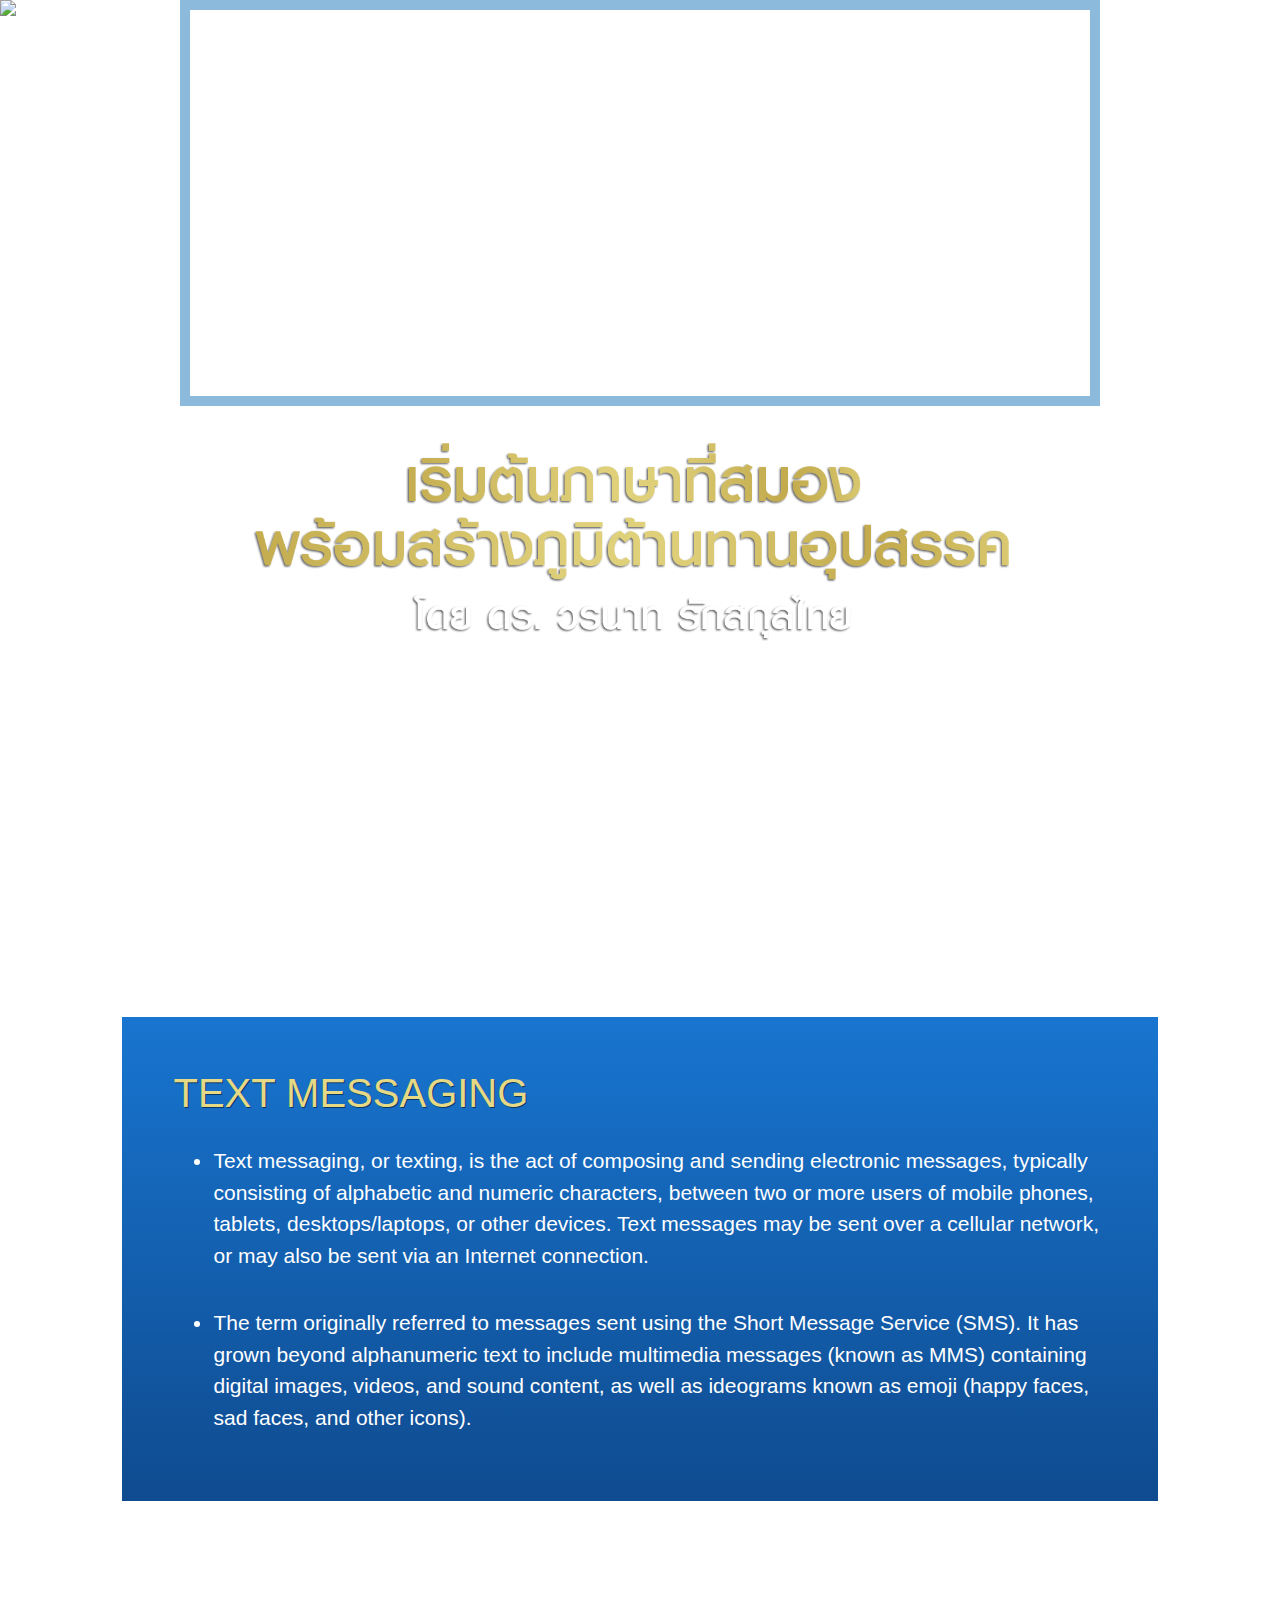
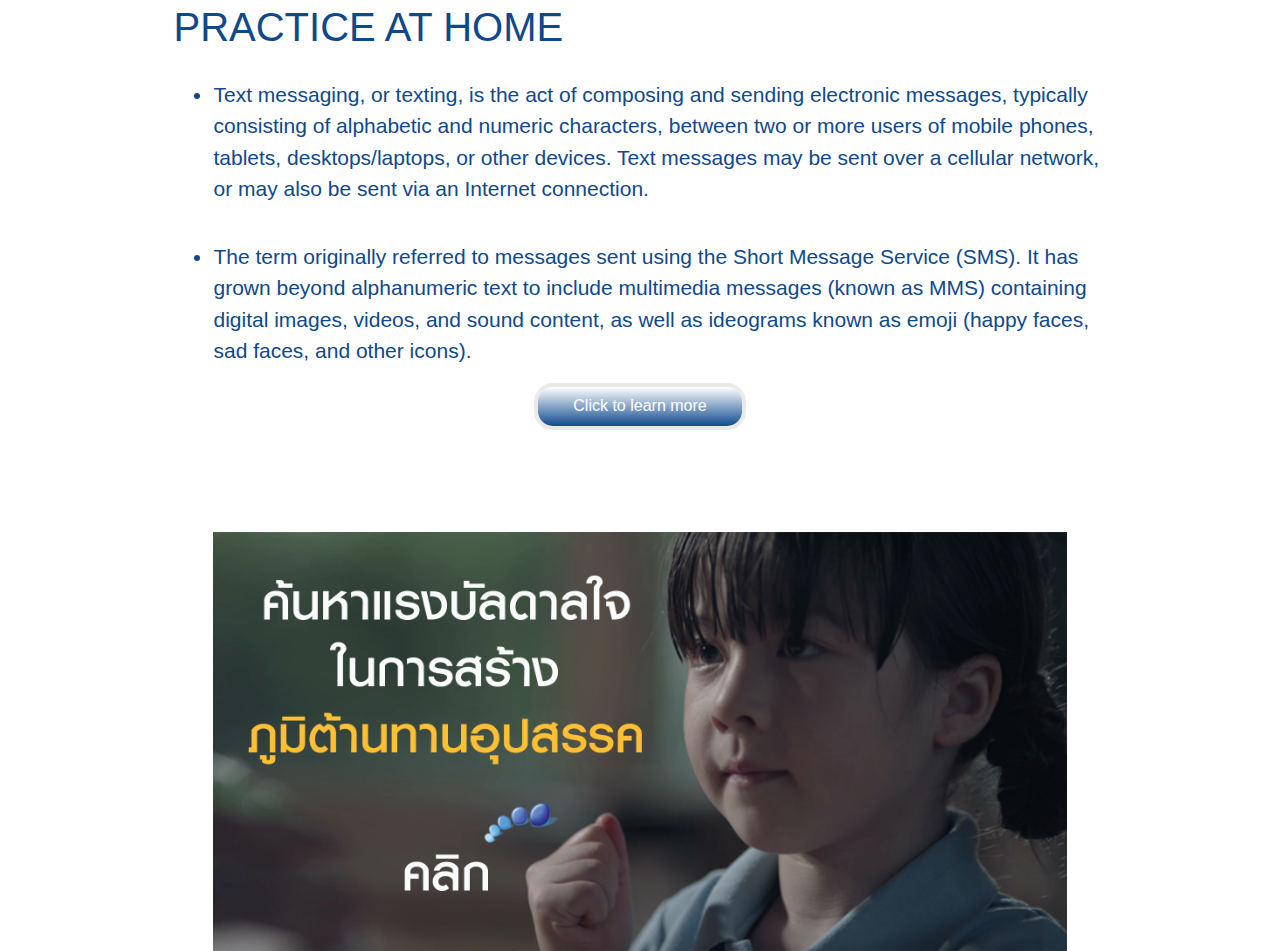
==== index.html @ 1fdd4ac7 "FIX OVERALL PAGE" ====
<!doctype html>
<html lang="en">
<head>
    <!-- Required meta tags -->
    <meta charset="utf-8">
    <meta name="viewport" content="width=device-width, initial-scale=1, shrink-to-fit=no">

    <!-- Bootstrap CSS -->
    <link rel="stylesheet" href="https://maxcdn.bootstrapcdn.com/bootstrap/4.0.0/css/bootstrap.min.css"
          integrity="sha384-Gn5384xqQ1aoWXA+058RXPxPg6fy4IWvTNh0E263XmFcJlSAwiGgFAW/dAiS6JXm" crossorigin="anonymous">


    <!-- style CSS -->
    <link rel="stylesheet" href="./assets/css/style.css">
    <title>Microsite</title>
</head>
<body>
<!-- background -->
<div class="backgorund-img"><img src="assets/img/background.png"></div>

<!-- video -->
<div class="container">

    <!-- 16:9 aspect ratio -->
    <div class="row">
        <div class="col-md-10 offset-md-1 col-sd-12">
            <div class="video-box">
                <div class="embed-responsive embed-responsive-21by9">
                    <iframe class="embed-responsive-item" src="https://www.youtube.com/embed/zpOULjyy-n8?rel=0" allowfullscreen></iframe>
                </div>
            </div>
        </div>
    </div>
    <div class="row">
        <div class="col-md-12 col-xs-8 offset-xs-2">
            <div class="content-header text-center">
                <img src="assets/img/text1.png">
            </div>
        </div>
    </div>

</div>

<!-- main -->
<div class="container-fluid">
    <div class="row">
        <div class="col-md-10 offset-md-1">
            <div class="content-box">
                <h1 class="text-shadow-black">Text messaging</h1>
                <ul>
                    <li>
                        <p>Text messaging, or texting, is the act of composing and sending electronic messages, typically
                            consisting of alphabetic and numeric characters, between two or more users of mobile phones,
                            tablets, desktops/laptops, or other devices. Text messages may be sent over a cellular network, or
                            may also be sent via an Internet connection.</p>
                    </li>
                    <li>
                        <p>The term originally referred to messages sent using the Short Message Service (SMS). It has grown
                            beyond alphanumeric text to include multimedia messages (known as MMS) containing digital images,
                            videos, and sound content, as well as ideograms known as emoji (happy faces, sad faces, and other
                            icons).</p>
                    </li>
                </ul>
            </div>
            <div class="content-box">
                <h1>Practice at home</h1>
                <ul>
                    <li>
                        <p>Text messaging, or texting, is the act of composing and sending electronic messages, typically
                            consisting of alphabetic and numeric characters, between two or more users of mobile phones,
                            tablets, desktops/laptops, or other devices. Text messages may be sent over a cellular network, or
                            may also be sent via an Internet connection.</p>
                    </li>
                    <li>
                        <p>The term originally referred to messages sent using the Short Message Service (SMS). It has grown
                            beyond alphanumeric text to include multimedia messages (known as MMS) containing digital images,
                            videos, and sound content, as well as ideograms known as emoji (happy faces, sad faces, and other
                            icons).</p>
                    </li>
                </ul>
                <div class="text-center">
                    <input type="button" value="Click to learn more">
                </div>
            </div>
        </div>
    </div>
</div>

<!-- jombo -->
<div class="container-fluid">
    <div class="row">
        <div class="col-md-8 offset-md-2 col-xs-12">
            <img src="assets/brand/banner.png" alt="" class="img-fluid">
        </div>
    </div>
</div>



<!-- Optional JavaScript -->
<!-- jQuery first, then Popper.js, then Bootstrap JS -->
<script src="https://code.jquery.com/jquery-3.2.1.slim.min.js"
        integrity="sha384-KJ3o2DKtIkvYIK3UENzmM7KCkRr/rE9/Qpg6aAZGJwFDMVNA/GpGFF93hXpG5KkN"
        crossorigin="anonymous"></script>
<script src="https://cdnjs.cloudflare.com/ajax/libs/popper.js/1.12.9/umd/popper.min.js"
        integrity="sha384-ApNbgh9B+Y1QKtv3Rn7W3mgPxhU9K/ScQsAP7hUibX39j7fakFPskvXusvfa0b4Q"
        crossorigin="anonymous"></script>
<script src="https://maxcdn.bootstrapcdn.com/bootstrap/4.0.0/js/bootstrap.min.js"
        integrity="sha384-JZR6Spejh4U02d8jOt6vLEHfe/JQGiRRSQQxSfFWpi1MquVdAyjUar5+76PVCmYl"
        crossorigin="anonymous"></script>
</body>
</html>
---- assets/css/style.css ----
body{
    margin: 0;
    padding: 0;
    min-height: 100%;
    background-color: #fff;
    font-family: Arial, sans-serif;
    color: #333;
}

.backgorund-img > img{
    width: 100%;
    background-repeat: no-repeat;
    background-size: cover;
    background-position: center;
    position: absolute;
    z-index: -1;
}

.video-box{
    border: 10px solid rgb(139,186,221);
}

.content-header > img{
    width: 80%;
    height: auto;
    margin-top: 10px;
    margin-bottom: 290px;
}

.text-shadow-black{
    text-shadow: 1px 1px rgba(0,0,0,0.5);
}

.content-header > p{
    color: white;
    font-size: 160%;
}

.content-box:nth-child(odd){
    margin: 50px 0;
    padding: 5%;
    background: linear-gradient( 0deg, rgb(15,75,143), rgb(24,117,208));
}

.content-box:nth-child(odd) > h1{
    color: rgb(230,217,133);
}

.content-box:nth-child(odd) > ul{
    color: white;
    font-size: 21px;
}

.content-box:nth-child(odd) > ul > li > p{
    color: white;
    font-size: 21px;
}

.content-box:nth-child(even){
    margin: 50px 0;
    padding: 5%;
}

.content-box:nth-child(even) > h1,.content-box:nth-child(even) > ul,.content-box:nth-child(even) > ul > li > p{
    color: rgb(15,73,139);
}

.content-box:nth-child(even) > ul,.content-box:nth-child(even) > ul > li > p{
    font-size: 21px;
}

.content-box > h1{
    text-transform: uppercase;
}

.content-box > ul > li{
    padding-top: 20px;
}

.col-md-8 ,.offset-md-2 ,.col-xs-12{
    padding: 0;
}

input[type="button"]{
    padding: 7.5px 35px;
    border-radius: 19px;
    color: white;
    border: 4px solid #eaeaea;
    background: linear-gradient( 0deg, rgb(15,75,143), rgb(255,255,255));
}

@media only screen and (max-width: 992px) {
    .content-header > img{
        width: 90%;
        height: auto;
    }

    .video-box{
        border: 7px solid rgb(139,186,221);
    }

    .content-header > img{
        margin-top: 10px;
        margin-bottom: 90px;
    }
}

@media only screen and (max-width: 773px) {
    .content-header > img{
        margin-top: 10px;
        margin-bottom: 160px;
    }
}

@media only screen and (max-width: 700px) {
    .content-header > img{
        margin-top: 10px;
        margin-bottom: 90px;
    }
}

@media only screen and (max-width: 580px) {
    .video-box{
        border: 6px solid rgb(139,186,221);
    }
    .content-header > img{
        margin: 0;
    }

    .content-box:nth-child(even) > ul,.content-box:nth-child(even) > ul > li > p,.content-box:nth-child(odd) > ul > li > p,.content-box:nth-child(odd){
        font-size: 15px;
    }

    .content-box:nth-child(odd) > h1,.content-box:nth-child(even) > h1{
        font-size: 25px;
    }
}
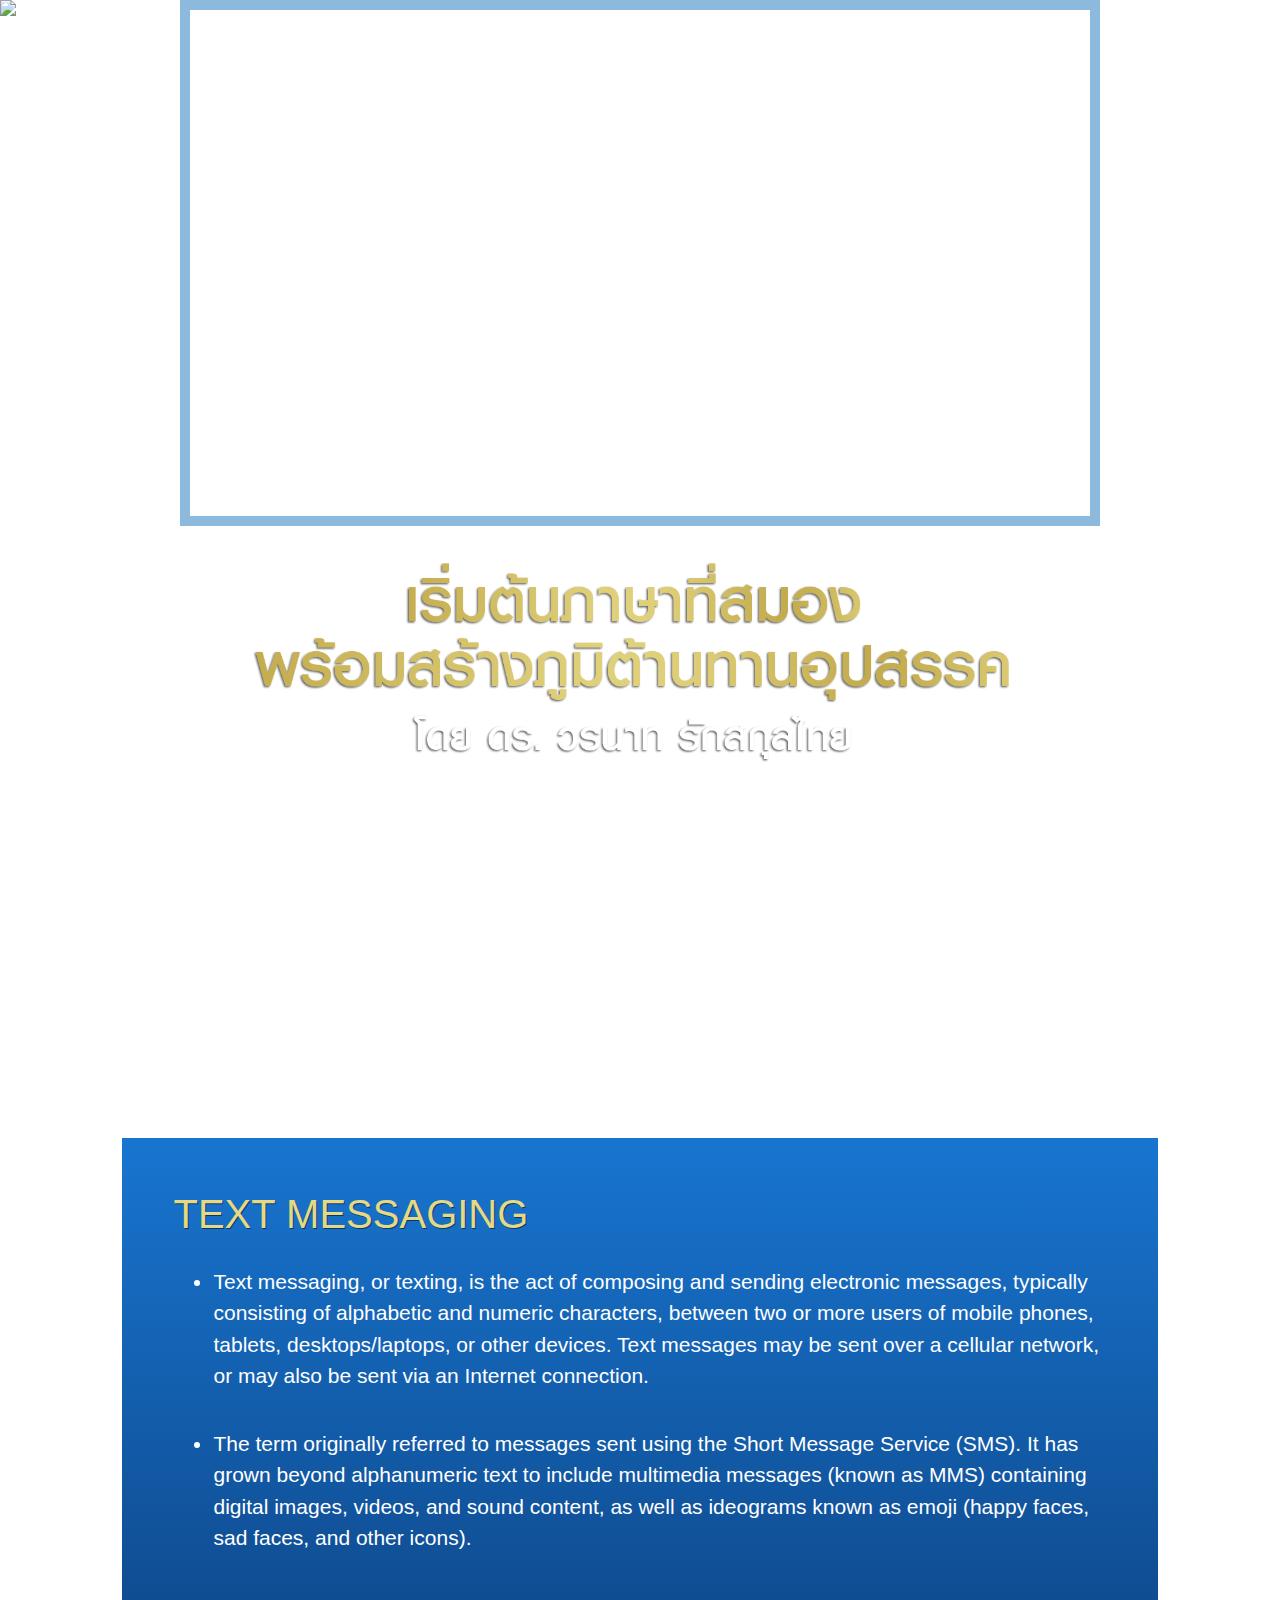
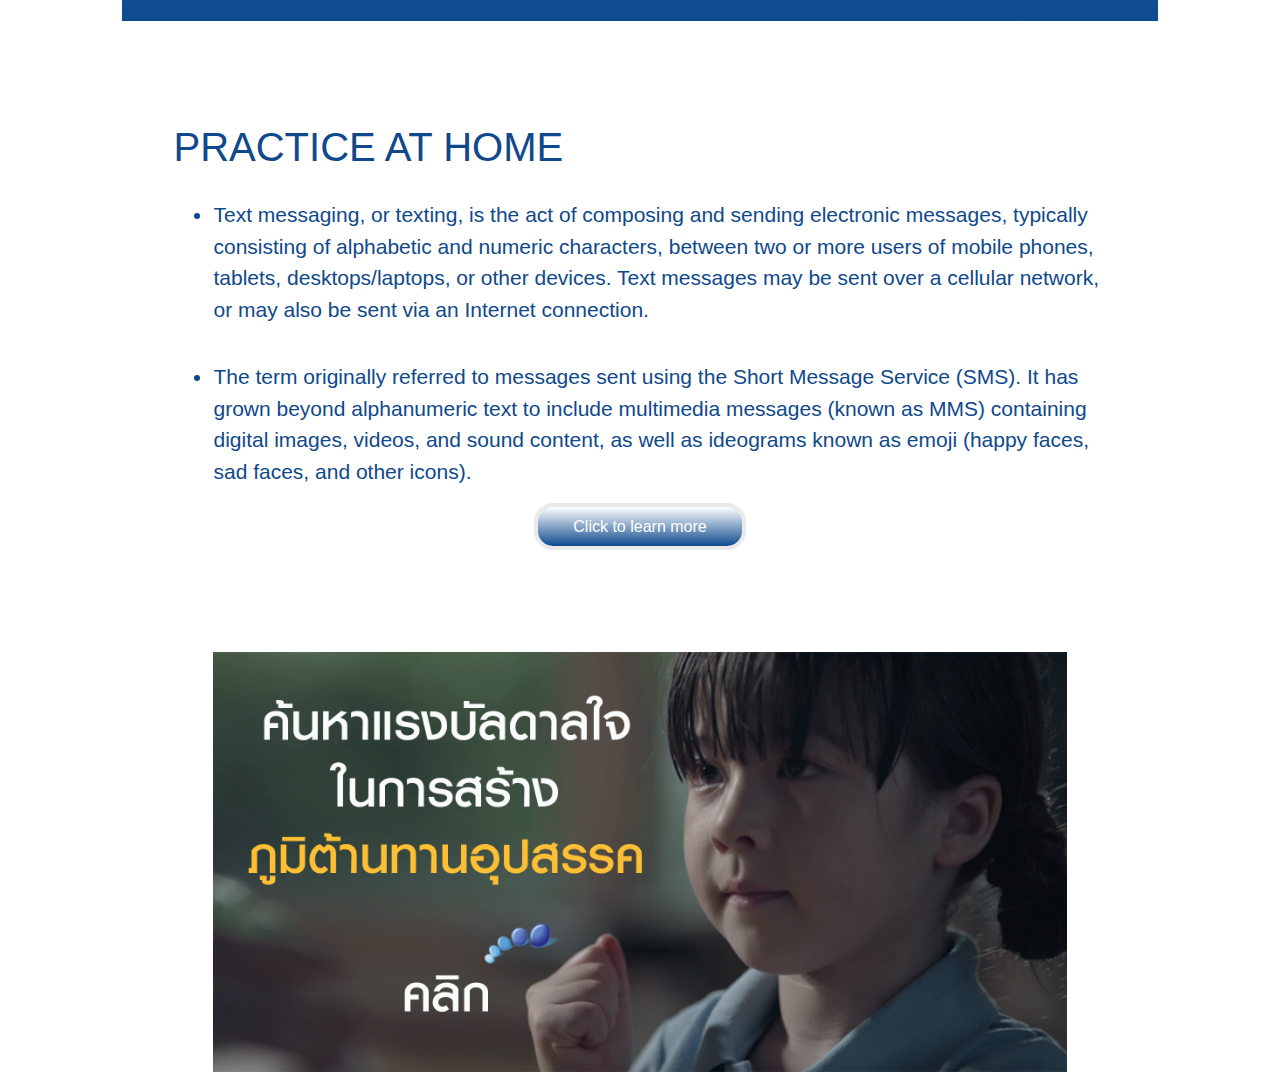
==== commit 4e36687c: "ADD JAVASCRIPT JS" ====
--- a/index.html
+++ b/index.html
@@ -9,9 +9,11 @@
     <link rel="stylesheet" href="https://maxcdn.bootstrapcdn.com/bootstrap/4.0.0/css/bootstrap.min.css"
           integrity="sha384-Gn5384xqQ1aoWXA+058RXPxPg6fy4IWvTNh0E263XmFcJlSAwiGgFAW/dAiS6JXm" crossorigin="anonymous">
 
-
     <!-- style CSS -->
     <link rel="stylesheet" href="./assets/css/style.css">
+
+    <!-- javascript -->
+
     <title>Microsite</title>
 </head>
 <body>
@@ -23,9 +25,13 @@
 
     <!-- 16:9 aspect ratio -->
     <div class="row">
-        <div class="col-md-10 offset-md-1 col-sd-12">
+        <div class="col-md-10 offset-md-1 col-sd-12" >
             <div class="video-box">
                 <div class="embed-responsive embed-responsive-21by9">
+                    <iframe class="embed-responsive-item" src="https://www.youtube.com/embed/zpOULjyy-n8?rel=0" allowfullscreen></iframe>
+                </div>
+
+                <div class="embed-responsive embed-responsive-16by9">
                     <iframe class="embed-responsive-item" src="https://www.youtube.com/embed/zpOULjyy-n8?rel=0" allowfullscreen></iframe>
                 </div>
             </div>
@@ -34,7 +40,7 @@
     <div class="row">
         <div class="col-md-12 col-xs-8 offset-xs-2">
             <div class="content-header text-center">
-                <img src="assets/img/text1.png">
+                <img src="assets/img/text1.png" id="scrollDiv">
             </div>
         </div>
     </div>
@@ -45,7 +51,7 @@
 <div class="container-fluid">
     <div class="row">
         <div class="col-md-10 offset-md-1">
-            <div class="content-box">
+            <div class="content-box" >
                 <h1 class="text-shadow-black">Text messaging</h1>
                 <ul>
                     <li>
@@ -62,7 +68,7 @@
                     </li>
                 </ul>
             </div>
-            <div class="content-box">
+            <div class="content-box" >
                 <h1>Practice at home</h1>
                 <ul>
                     <li>
@@ -89,7 +95,7 @@
 <!-- jombo -->
 <div class="container-fluid">
     <div class="row">
-        <div class="col-md-8 offset-md-2 col-xs-12">
+        <div class="col-md-8 offset-md-2 col-xs-10 offset-xs-1">
             <img src="assets/brand/banner.png" alt="" class="img-fluid">
         </div>
     </div>
--- a/assets/css/style.css
+++ b/assets/css/style.css
@@ -5,6 +5,10 @@
     background-color: #fff;
     font-family: Arial, sans-serif;
     color: #333;
+}
+
+.embed-responsive-21by9{
+    display: none;
 }
 
 .backgorund-img > img{
@@ -18,6 +22,10 @@
 
 .video-box{
     border: 10px solid rgb(139,186,221);
+}
+
+.video-box:nth-child(0){
+    display: none;
 }
 
 .content-header > img{
@@ -90,6 +98,14 @@
 }
 
 @media only screen and (max-width: 992px) {
+    .embed-responsive-21by9{
+        display: block;
+    }
+
+    .embed-responsive-16by9{
+        display: none;
+    }
+
     .content-header > img{
         width: 90%;
         height: auto;
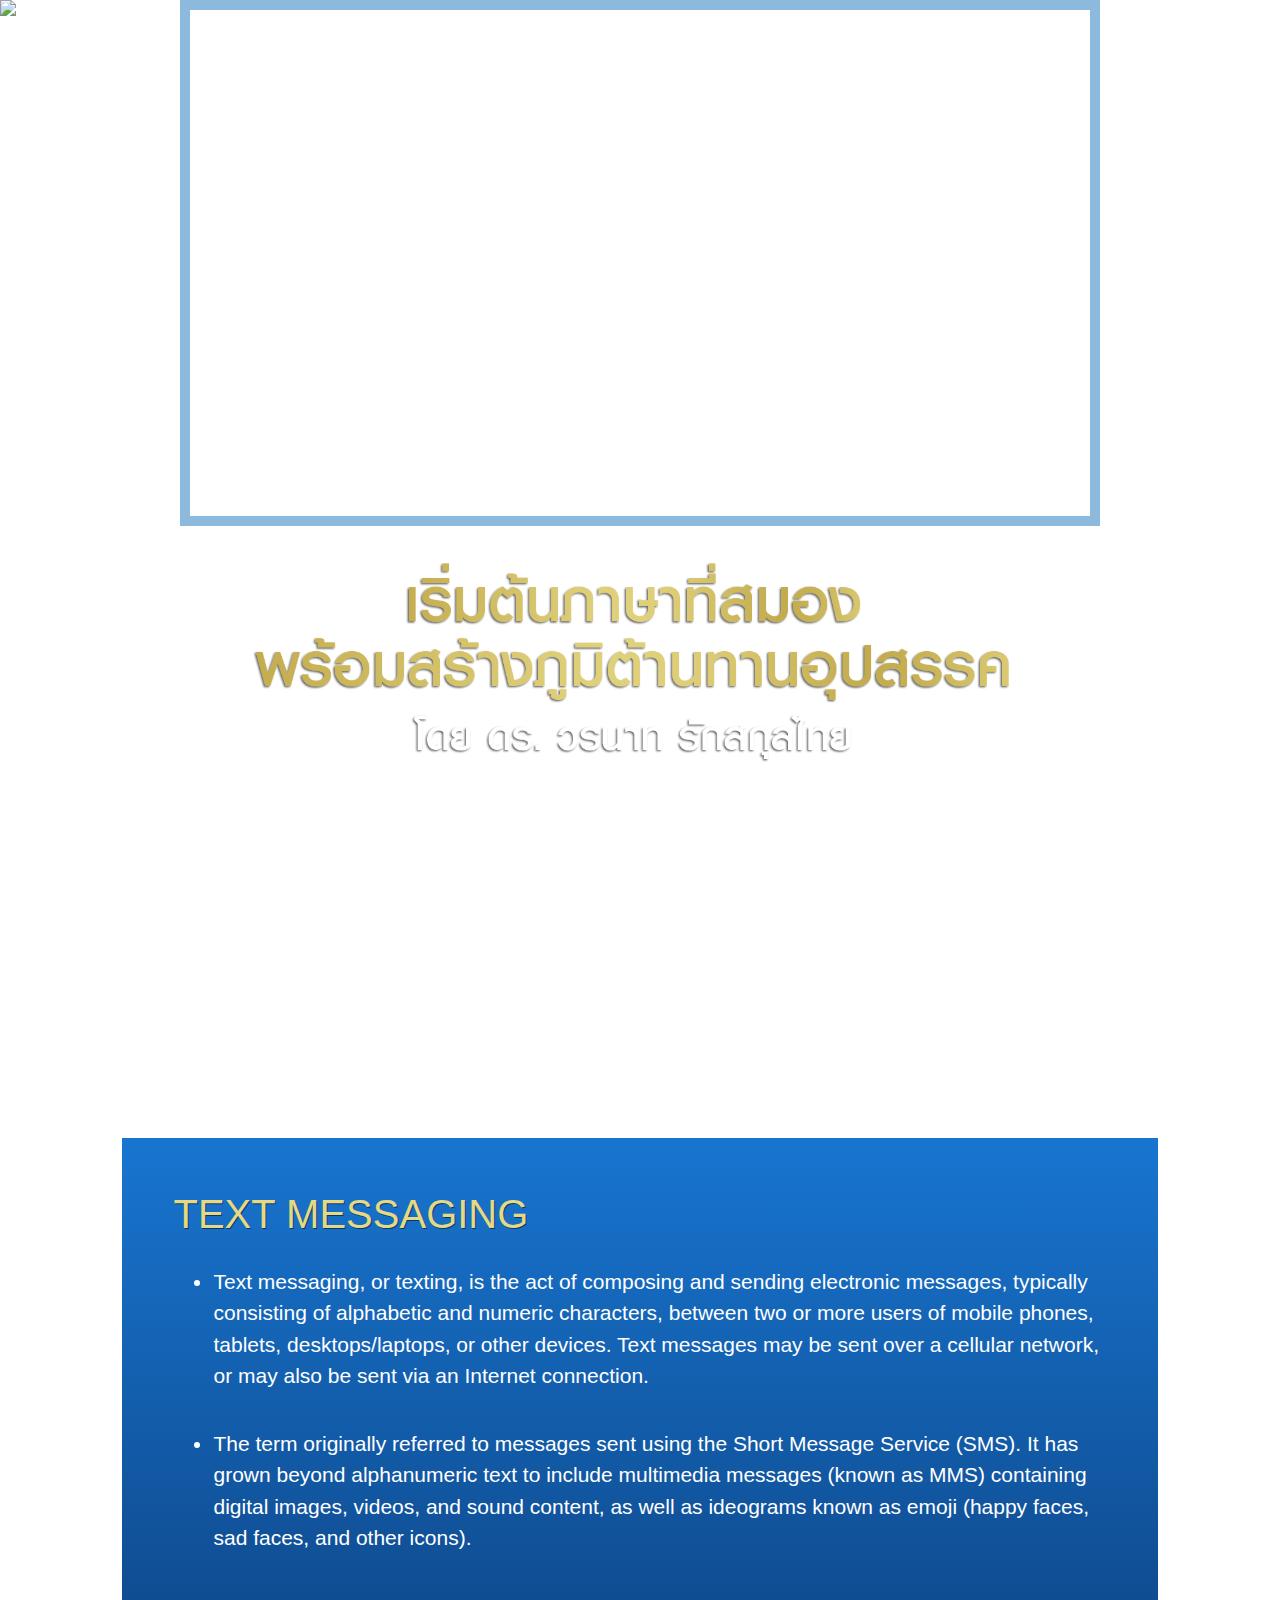
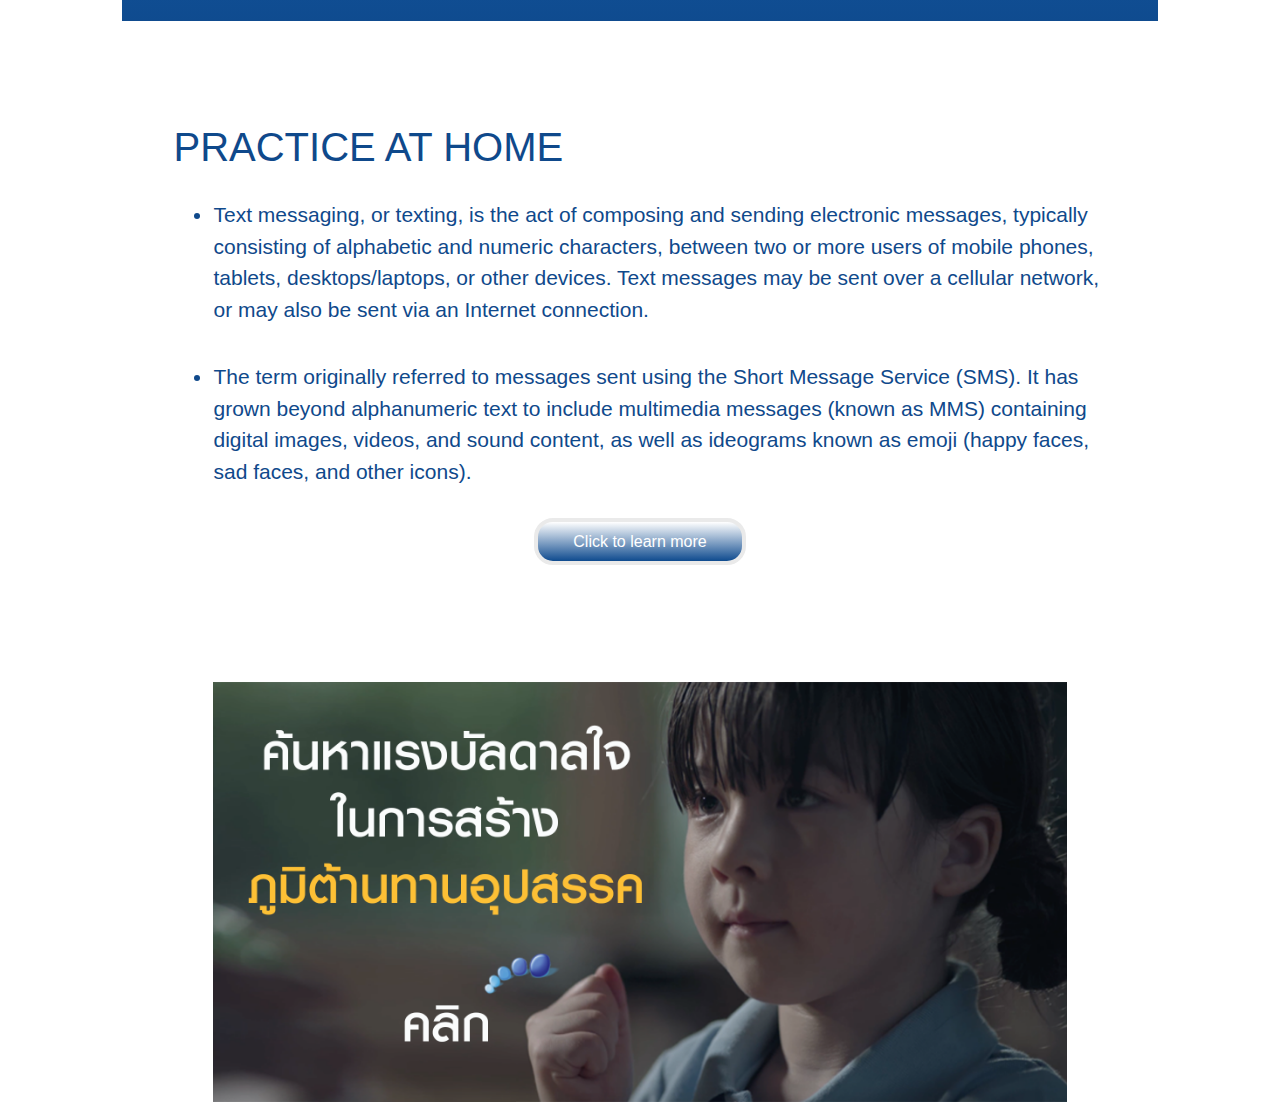
==== commit cd0690fa: "Fin template" ====
--- a/index.html
+++ b/index.html
@@ -96,7 +96,7 @@
 <div class="container-fluid">
     <div class="row">
         <div class="col-md-8 offset-md-2 col-xs-10 offset-xs-1">
-            <img src="assets/brand/banner.png" alt="" class="img-fluid">
+            <a href="#" ><img src="assets/brand/banner.png" alt="" class="img-fluid"></a>
         </div>
     </div>
 </div>
--- a/assets/css/style.css
+++ b/assets/css/style.css
@@ -3,7 +3,7 @@
     padding: 0;
     min-height: 100%;
     background-color: #fff;
-    font-family: Arial, sans-serif;
+    font-family: 'Db helvethaica x med cond v3', sans-serif;
     color: #333;
 }
 
@@ -90,6 +90,7 @@
 }
 
 input[type="button"]{
+    margin: 15px 0;
     padding: 7.5px 35px;
     border-radius: 19px;
     color: white;
@@ -126,6 +127,10 @@
         margin-top: 10px;
         margin-bottom: 160px;
     }
+
+    input[type="button"]{
+        margin: 35px 0 0 0;
+    }
 }
 
 @media only screen and (max-width: 700px) {
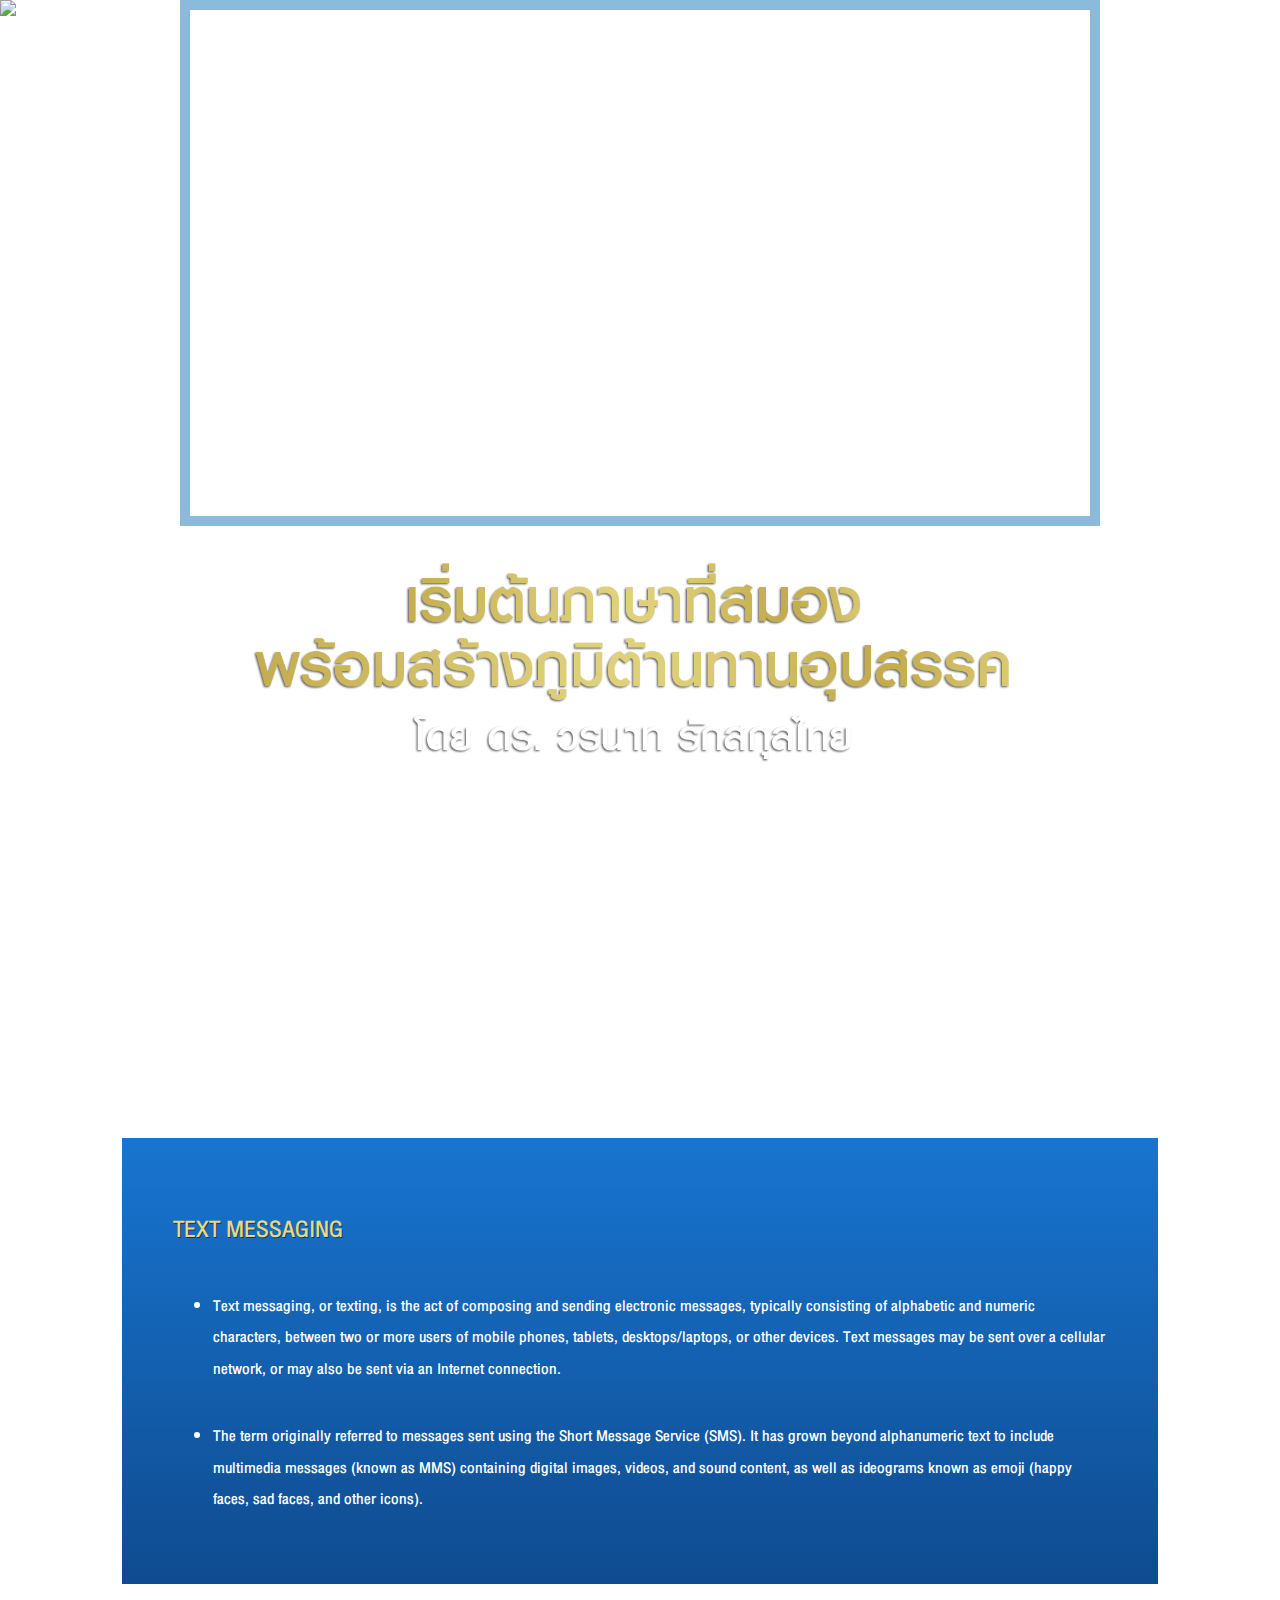
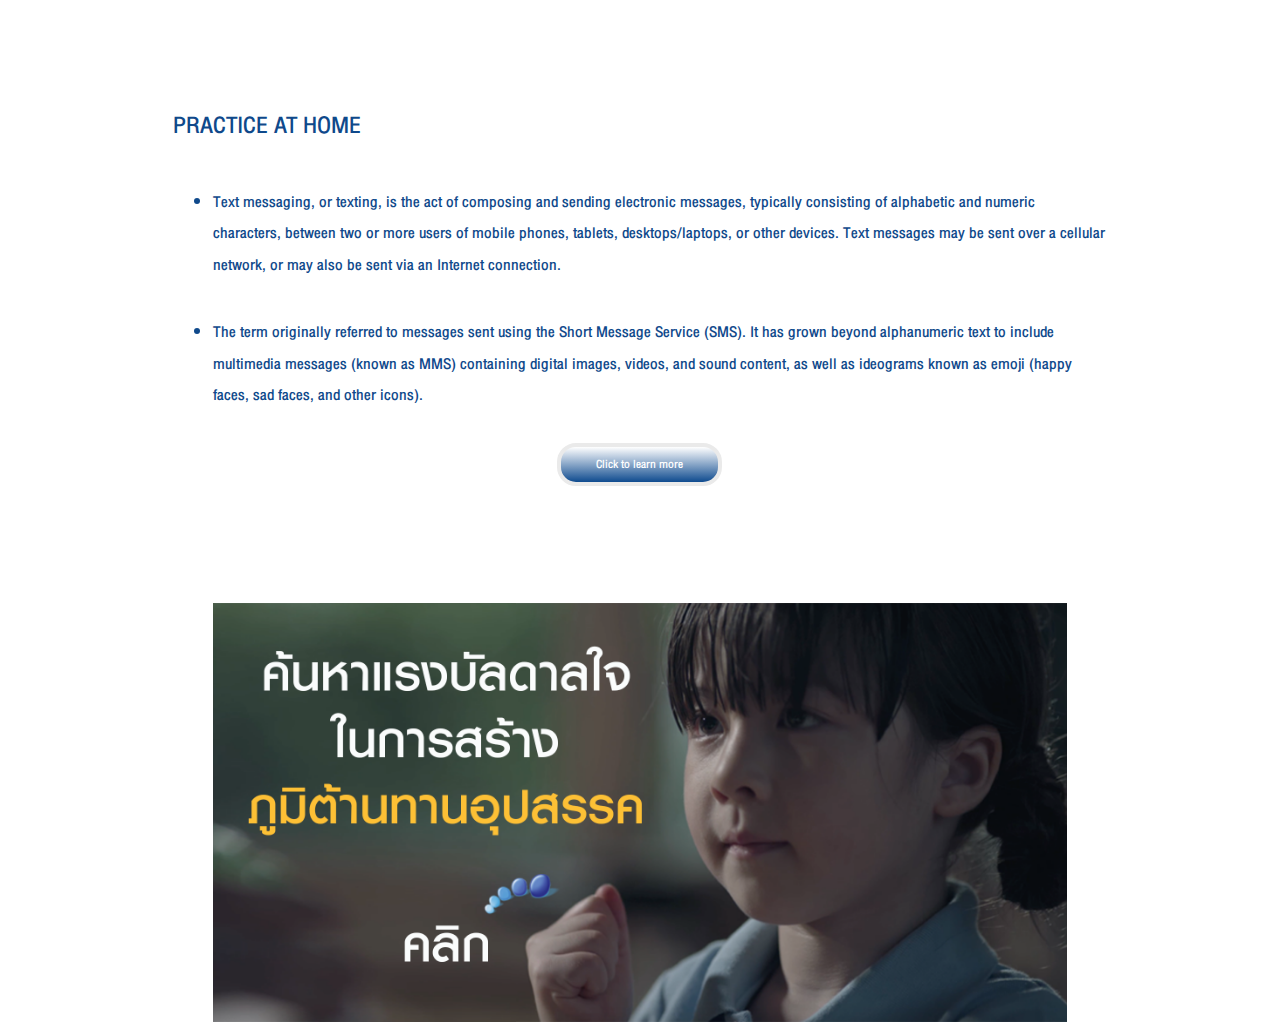
==== commit 698e07fd: "add font style and normalize style from own product" ====
--- a/index.html
+++ b/index.html
@@ -11,6 +11,8 @@
 
     <!-- style CSS -->
     <link rel="stylesheet" href="./assets/css/style.css">
+    <link rel="stylesheet" href="./assets/css/font.css">
+    <link rel="stylesheet" href="./assets/css/normalize.css">
 
     <!-- javascript -->
 
@@ -44,7 +46,6 @@
             </div>
         </div>
     </div>
-
 </div>
 
 <!-- main -->
--- a/assets/css/font.css
+++ b/assets/css/font.css
@@ -0,0 +1,258 @@
+@font-face {
+    font-family: 'Db helvethaicamon x';
+    src: url('../fonts/db-helvethaicamon-x.ttf') format('truetype');
+    font-weight: 400;
+    font-style: normal;
+}
+@font-face {
+    font-family: 'Db helvethaica x v3';
+    src: url('../fonts/DB-Helvethaica-X-v3.2.ttf') format('truetype');
+    font-weight: 400;
+    font-style: normal;
+}
+@font-face {
+    font-family: 'Db helvethaica x ulli v3';
+    src: url('../fonts/DB-Helvethaica-X-UlLi-v3.2.ttf') format('truetype');
+    font-weight: 400;
+    font-style: normal;
+}
+@font-face {
+    font-family: 'Db helvethaica x ulli cond v3';
+    src: url('../fonts/DB-Helvethaica-X-UlLi-Cond-v3.2.ttf') format('truetype');
+    font-weight: 400;
+    font-style: normal;
+}
+@font-face {
+    font-family: 'Db helvethaica x v3';
+    src: url('../fonts/DB-Helvethaica-X-Thin-v3.2.ttf') format('truetype');
+    font-weight: 100;
+    font-style: normal;
+}
+@font-face {
+    font-family: 'Db helvethaica x ulli ext it v3';
+    src: url('../fonts/DB-Helvethaica-X-UlLi-Ext-It-v3.2.ttf') format('truetype');
+    font-weight: 400;
+    font-style: normal;
+}
+@font-face {
+    font-family: 'Db helvethaica x ulli ext v3';
+    src: url('../fonts/DB-Helvethaica-X-UlLi-Ext-v3.2.ttf') format('truetype');
+    font-weight: 400;
+    font-style: normal;
+}
+@font-face {
+    font-family: 'Db helvethaica x ulli it v3';
+    src: url('../fonts/DB-Helvethaica-X-UlLi-It-v3.2.ttf') format('truetype');
+    font-weight: 400;
+    font-style: normal;
+}
+@font-face {
+    font-family: 'Db helvethaica x ext v3';
+    src: url('../fonts/DB-Helvethaica-X-Thin-Ext-v3.2.ttf') format('truetype');
+    font-weight: 100;
+    font-style: normal;
+}
+@font-face {
+    font-family: 'Db helvethaica x it v3';
+    src: url('../fonts/DB-Helvethaica-X-Thin-It-v3.2.ttf') format('truetype');
+    font-weight: 100;
+    font-style: normal;
+}
+@font-face {
+    font-family: 'Db helvethaica x ulli cond it v3';
+    src: url('../fonts/DB-Helvethaica-X-UlLi-Cond-It-v3.2.ttf') format('truetype');
+    font-weight: 400;
+    font-style: normal;
+}
+@font-face {
+    font-family: 'Db helvethaica x ext it v3';
+    src: url('../fonts/DB-Helvethaica-X-Thin-Ext-It-v3.2.ttf') format('truetype');
+    font-weight: 100;
+    font-style: normal;
+}
+@font-face {
+    font-family: 'Db helvethaica x cond it v3';
+    src: url('../fonts/DB-Helvethaica-X-Thin-Cond-It-v3.2.ttf') format('truetype');
+    font-weight: 100;
+    font-style: normal;
+}
+@font-face {
+    font-family: 'Db helvethaica x med ext v3';
+    src: url('../fonts/DB-Helvethaica-X-Med-Ext-v3.2.ttf') format('truetype');
+    font-weight: 400;
+    font-style: normal;
+}
+@font-face {
+    font-family: 'Db helvethaica x cond v3';
+    src: url('../fonts/DB-Helvethaica-X-Thin-Cond-v3.2.ttf') format('truetype');
+    font-weight: 100;
+    font-style: normal;
+}
+@font-face {
+    font-family: 'Db helvethaica x med ext it v3';
+    src: url('../fonts/DB-Helvethaica-X-Med-Ext-It-v3.2.ttf') format('truetype');
+    font-weight: 400;
+    font-style: normal;
+}
+@font-face {
+    font-family: 'Db helvethaica x med v3';
+    src: url('../fonts/DB-Helvethaica-X-Med-v3.2.ttf') format('truetype');
+    font-weight: 400;
+    font-style: normal;
+}
+@font-face {
+    font-family: 'Db helvethaica x med it v3';
+    src: url('../fonts/DB-Helvethaica-X-Med-It-v3.2.ttf') format('truetype');
+    font-weight: 400;
+    font-style: normal;
+}
+@font-face {
+    font-family: 'Db helvethaica x med cond it v3';
+    src: url('../fonts/DB-Helvethaica-X-Med-Cond-It-v3.2.ttf') format('truetype');
+    font-weight: 400;
+    font-style: normal;
+}
+@font-face {
+    font-family: 'Db helvethaica x li cond v3';
+    src: url('../fonts/DB-Helvethaica-X-Li-Cond-v3.2.ttf') format('truetype');
+    font-weight: 400;
+    font-style: normal;
+}
+@font-face {
+    font-family: 'Db helvethaica x li it v3';
+    src: url('../fonts/DB-Helvethaica-X-Li-It-v3.2.ttf') format('truetype');
+    font-weight: 400;
+    font-style: normal;
+}
+@font-face {
+    font-family: 'Db helvethaica x li ext v3';
+    src: url('../fonts/DB-Helvethaica-X-Li-Ext-v3.2.ttf') format('truetype');
+    font-weight: 400;
+    font-style: normal;
+}
+@font-face {
+    font-family: 'Db helvethaica x med cond v3';
+    src: url('../fonts/DB-Helvethaica-X-Med-Cond-v3.2.ttf') format('truetype');
+    font-weight: 400;
+    font-style: normal;
+}
+@font-face {
+    font-family: 'Db helvethaica x li v3';
+    src: url('../fonts/DB-Helvethaica-X-Li-v3.2.ttf') format('truetype');
+    font-weight: 400;
+    font-style: normal;
+}
+@font-face {
+    font-family: 'Db helvethaica x li ext it v3';
+    src: url('../fonts/DB-Helvethaica-X-Li-Ext-It-v3.2.ttf') format('truetype');
+    font-weight: 400;
+    font-style: normal;
+}
+@font-face {
+    font-family: 'Db helvethaica x li cond it v3';
+    src: url('../fonts/DB-Helvethaica-X-Li-Cond-It-v3.2.ttf') format('truetype');
+    font-weight: 400;
+    font-style: normal;
+}
+@font-face {
+    font-family: 'Db helvethaica x ext it v3';
+    src: url('../fonts/DB-Helvethaica-X-Ext-It-v3.2.ttf') format('truetype');
+    font-weight: 400;
+    font-style: normal;
+}
+@font-face {
+    font-family: 'Db helvethaica x ext v3';
+    src: url('../fonts/DB-Helvethaica-X-Ext-v3.2.ttf') format('truetype');
+    font-weight: 400;
+    font-style: normal;
+}
+@font-face {
+    font-family: 'Db helvethaica x it v3';
+    src: url('../fonts/DB-Helvethaica-X-It-v3.2.ttf') format('truetype');
+    font-weight: 400;
+    font-style: normal;
+}
+@font-face {
+    font-family: 'Db helvethaica x blk v3';
+    src: url('../fonts/DB-Helvethaica-X-Blk-v3.2.ttf') format('truetype');
+    font-weight: 400;
+    font-style: normal;
+}
+@font-face {
+    font-family: 'Db helvethaica x cond it v3';
+    src: url('../fonts/DB-Helvethaica-X-Cond-It-v3.2.ttf') format('truetype');
+    font-weight: 400;
+    font-style: normal;
+}
+@font-face {
+    font-family: 'Db helvethaica x blk it v3';
+    src: url('../fonts/DB-Helvethaica-X-Blk-It-v3.2.ttf') format('truetype');
+    font-weight: 400;
+    font-style: normal;
+}
+@font-face {
+    font-family: 'Db helvethaica x blk ext it v3';
+    src: url('../fonts/DB-Helvethaica-X-Blk-Ext-It-v3.2.ttf') format('truetype');
+    font-weight: 400;
+    font-style: normal;
+}
+@font-face {
+    font-family: 'Db helvethaica x blk cond v3';
+    src: url('../fonts/DB-Helvethaica-X-Blk-Cond-v3.2.ttf') format('truetype');
+    font-weight: 400;
+    font-style: normal;
+}
+@font-face {
+    font-family: 'Db helvethaica x cond v3';
+    src: url('../fonts/DB-Helvethaica-X-Cond-v3.2.ttf') format('truetype');
+    font-weight: 400;
+    font-style: normal;
+}
+@font-face {
+    font-family: 'Db helvethaica x blk ext v3';
+    src: url('../fonts/DB-Helvethaica-X-Blk-Ext-v3.2.ttf') format('truetype');
+    font-weight: 400;
+    font-style: normal;
+}
+@font-face {
+    font-family: 'Db helvethaica x blk cond it v3';
+    src: url('../fonts/DB-Helvethaica-X-Blk-Cond-It-v3.2.ttf') format('truetype');
+    font-weight: 400;
+    font-style: normal;
+}
+@font-face {
+    font-family: 'Db helvethaica x bd it v3';
+    src: url('../fonts/DB-Helvethaica-X-Bd-It-v3.2.ttf') format('truetype');
+    font-weight: 400;
+    font-style: normal;
+}
+@font-face {
+    font-family: 'Db helvethaica x bd ext it v3';
+    src: url('../fonts/DB-Helvethaica-X-Bd-Ext-It-v3.2.ttf') format('truetype');
+    font-weight: 400;
+    font-style: normal;
+}
+@font-face {
+    font-family: 'Db helvethaica x bd v3';
+    src: url('../fonts/DB-Helvethaica-X-Bd-v3.2.ttf') format('truetype');
+    font-weight: 400;
+    font-style: normal;
+}
+@font-face {
+    font-family: 'Db helvethaica x bd ext v3';
+    src: url('../fonts/DB-Helvethaica-X-Bd-Ext-v3.2.ttf') format('truetype');
+    font-weight: 400;
+    font-style: normal;
+}
+@font-face {
+    font-family: 'Db helvethaica x bd cond v3';
+    src: url('../fonts/DB-Helvethaica-X-Bd-Cond-v3.2.ttf') format('truetype');
+    font-weight: 400;
+    font-style: normal;
+}
+@font-face {
+    font-family: 'Db helvethaica x bd cond it v3';
+    src: url('../fonts/DB-Helvethaica-X-Bd-Cond-It-v3.2.ttf') format('truetype');
+    font-weight: 400;
+    font-style: normal;
+}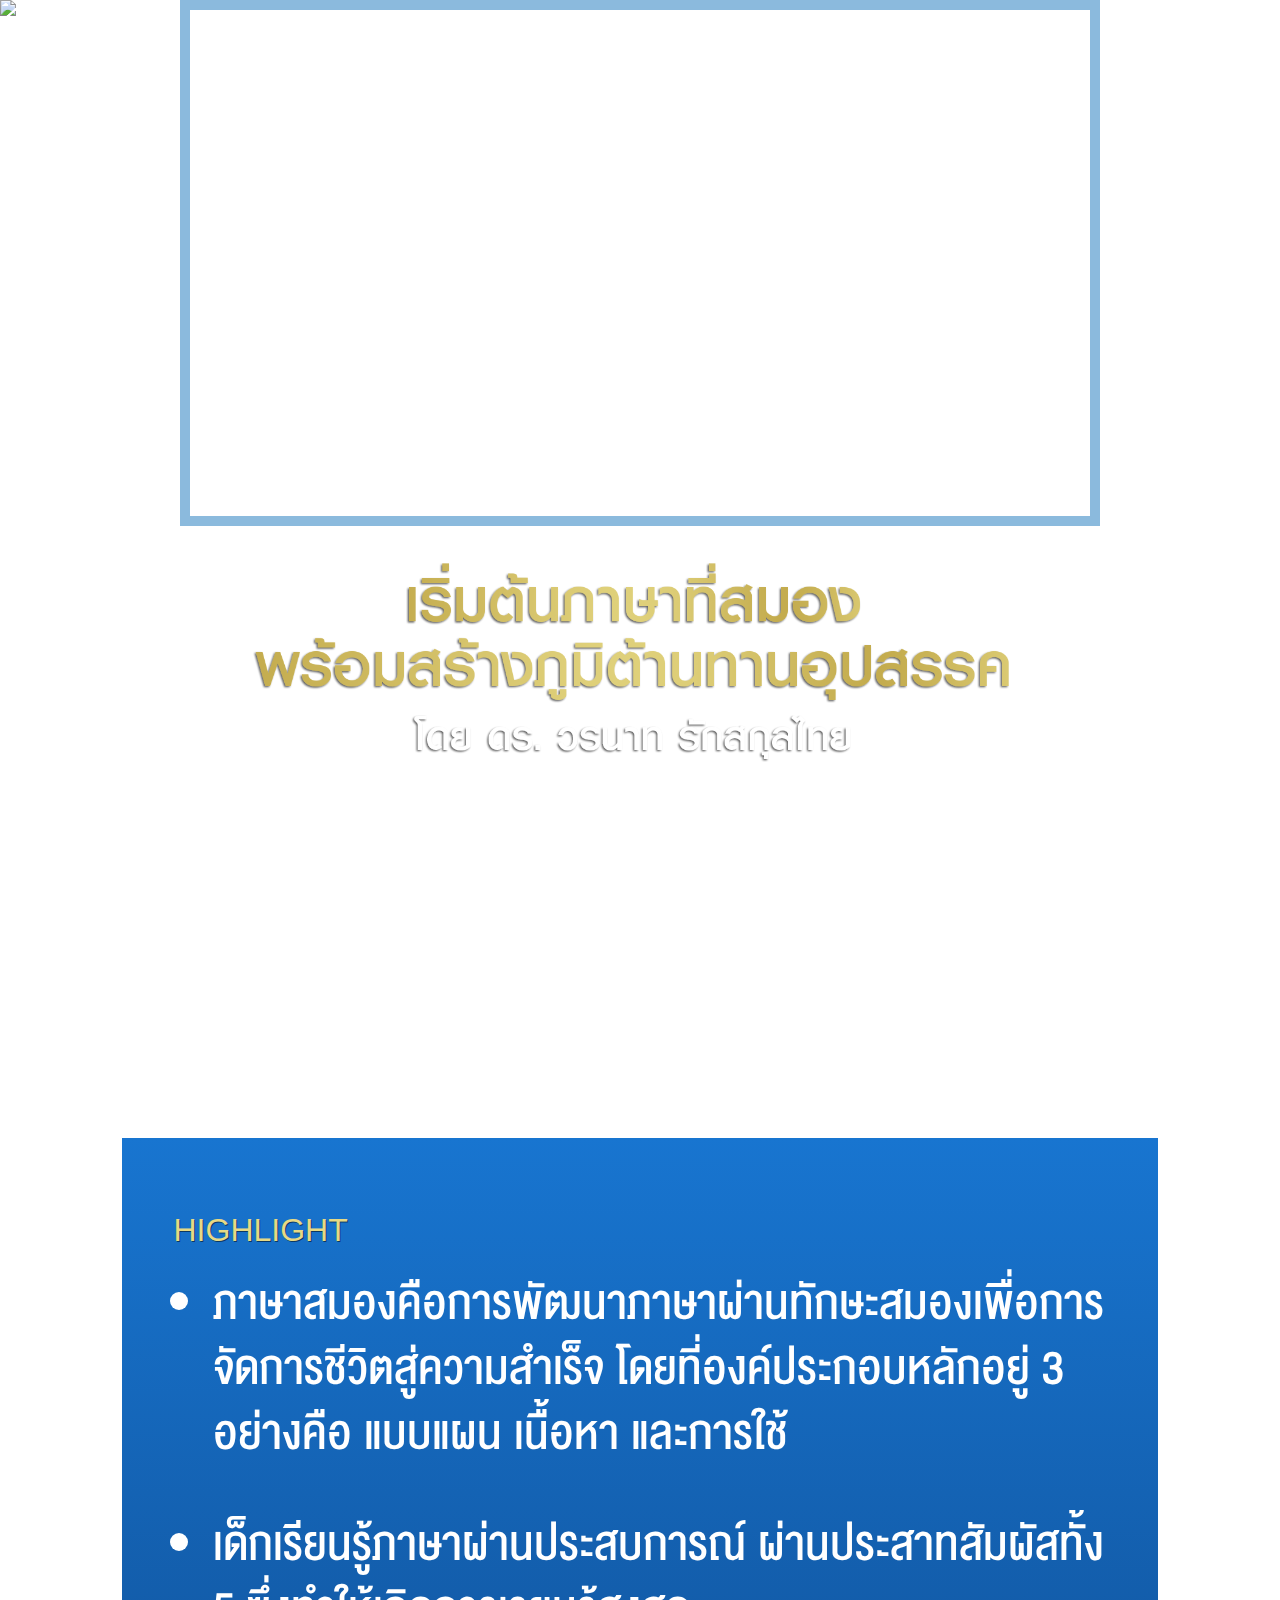
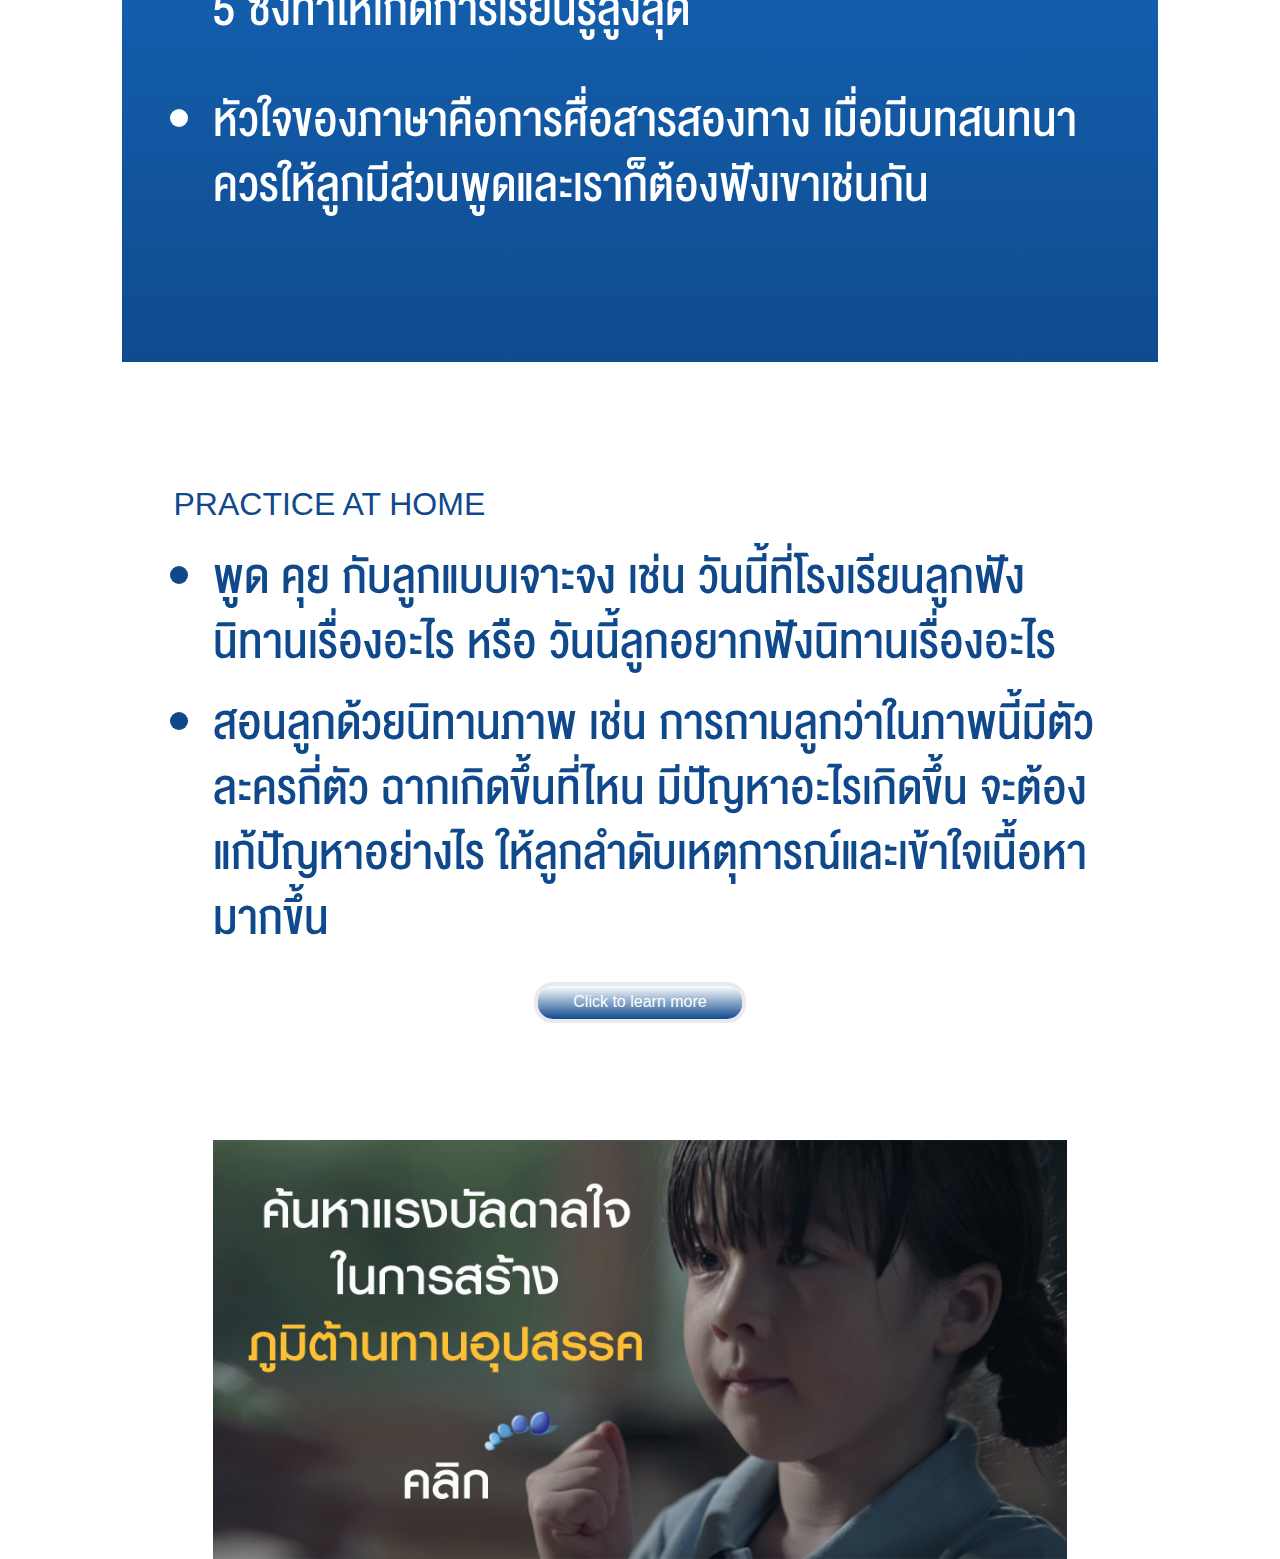
==== commit 2df078e9: "re size and font family" ====
--- a/index.html
+++ b/index.html
@@ -53,19 +53,16 @@
     <div class="row">
         <div class="col-md-10 offset-md-1">
             <div class="content-box" >
-                <h1 class="text-shadow-black">Text messaging</h1>
+                <h1 class="text-shadow-black">HIGHLIGHT</h1>
                 <ul>
                     <li>
-                        <p>Text messaging, or texting, is the act of composing and sending electronic messages, typically
-                            consisting of alphabetic and numeric characters, between two or more users of mobile phones,
-                            tablets, desktops/laptops, or other devices. Text messages may be sent over a cellular network, or
-                            may also be sent via an Internet connection.</p>
+                        <p>ภาษาสมองคือการพัฒนาภาษาผ่านทักษะสมองเพื่อการจัดการชีวิตสู่ความสำเร็จ โดยที่องค์ประกอบหลักอยู่ 3 อย่างคือ แบบแผน เนื้อหา และการใช้</p>
                     </li>
                     <li>
-                        <p>The term originally referred to messages sent using the Short Message Service (SMS). It has grown
-                            beyond alphanumeric text to include multimedia messages (known as MMS) containing digital images,
-                            videos, and sound content, as well as ideograms known as emoji (happy faces, sad faces, and other
-                            icons).</p>
+                        <p>เด็กเรียนรู้ภาษาผ่านประสบการณ์ ผ่านประสาทสัมผัสทั้ง 5 ซึ่งทำให้เกิดการเรยนรู้สูงสุด</p>
+                    </li>
+                    <li>
+                        <p>หัวใจของภาษาคือการศื่อสารสองทาง เมื่อมีบทสนทนาควรให้ลูกมีส่วนพูดและเราก็ต้องฟังเขาเช่นกัน</p>
                     </li>
                 </ul>
             </div>
@@ -73,16 +70,10 @@
                 <h1>Practice at home</h1>
                 <ul>
                     <li>
-                        <p>Text messaging, or texting, is the act of composing and sending electronic messages, typically
-                            consisting of alphabetic and numeric characters, between two or more users of mobile phones,
-                            tablets, desktops/laptops, or other devices. Text messages may be sent over a cellular network, or
-                            may also be sent via an Internet connection.</p>
+                        <p>พูด คุย กับลูกแบบเจาะจง เช่น วันนี้ที่โรงเรียนลูกฟังนิทานเรื่องอะไร หรือ วันนี้ลูกอยากฟังนิทานเรื่องอะไร</p>
                     </li>
                     <li>
-                        <p>The term originally referred to messages sent using the Short Message Service (SMS). It has grown
-                            beyond alphanumeric text to include multimedia messages (known as MMS) containing digital images,
-                            videos, and sound content, as well as ideograms known as emoji (happy faces, sad faces, and other
-                            icons).</p>
+                        <p>สอนลูกด้วยนิทานภาพ เช่น การถามลูกว่าในภาพนี้มีตัวละครกี่ตัว ฉากเกิดขึ้นที่ไหน มีปัญหาอะไรเกิดขึ้น จะต้องแก้ปัญหาอย่างไร ให้ลูกลำดับเหตุการณ์และเข้าใจเนื้อหามากขึ้น</p>
                     </li>
                 </ul>
                 <div class="text-center">
--- a/assets/css/style.css
+++ b/assets/css/style.css
@@ -1,12 +1,3 @@
-body{
-    margin: 0;
-    padding: 0;
-    min-height: 100%;
-    background-color: #fff;
-    font-family: 'Db helvethaica x med cond v3', sans-serif;
-    color: #333;
-}
-
 .embed-responsive-21by9{
     display: none;
 }
@@ -54,14 +45,13 @@
     color: rgb(230,217,133);
 }
 
-.content-box:nth-child(odd) > ul{
+.content-box:nth-child(odd) > ul,.content-box:nth-child(odd) > ul > li > p{
     color: white;
-    font-size: 21px;
-}
-
-.content-box:nth-child(odd) > ul > li > p{
-    color: white;
-    font-size: 21px;
+    font-size: 65px;
+    line-height: 65px;
+    font-family: 'Db helvethaica x med cond v3', sans-serif;
+    font-weight: 500;
+    padding-bottom: 30px;
 }
 
 .content-box:nth-child(even){
@@ -74,15 +64,14 @@
 }
 
 .content-box:nth-child(even) > ul,.content-box:nth-child(even) > ul > li > p{
-    font-size: 21px;
+    font-size: 65px;
+    line-height: 65px;
+    font-family: 'Db helvethaica x med cond v3', sans-serif;
+    font-weight: 500;
 }
 
 .content-box > h1{
     text-transform: uppercase;
-}
-
-.content-box > ul > li{
-    padding-top: 20px;
 }
 
 .col-md-8 ,.offset-md-2 ,.col-xs-12{
@@ -120,6 +109,12 @@
         margin-top: 10px;
         margin-bottom: 90px;
     }
+
+    .content-box:nth-child(even) > ul,.content-box:nth-child(even) > ul > li > p,.content-box:nth-child(odd) > ul > li > p,.content-box:nth-child(odd){
+        font-size: 40px;
+        line-height: 40px;
+        padding-bottom: 20px;
+    }
 }
 
 @media only screen and (max-width: 773px) {
@@ -130,6 +125,12 @@
 
     input[type="button"]{
         margin: 35px 0 0 0;
+    }
+
+    .content-box:nth-child(even) > ul,.content-box:nth-child(even) > ul > li > p,.content-box:nth-child(odd) > ul > li > p,.content-box:nth-child(odd){
+        font-size: 36px;
+        line-height: 36px;
+        padding-bottom: 18px;
     }
 }
 
@@ -149,7 +150,9 @@
     }
 
     .content-box:nth-child(even) > ul,.content-box:nth-child(even) > ul > li > p,.content-box:nth-child(odd) > ul > li > p,.content-box:nth-child(odd){
-        font-size: 15px;
+        font-size: 32px;
+        line-height: 32px;
+        padding-bottom: 17px;
     }
 
     .content-box:nth-child(odd) > h1,.content-box:nth-child(even) > h1{
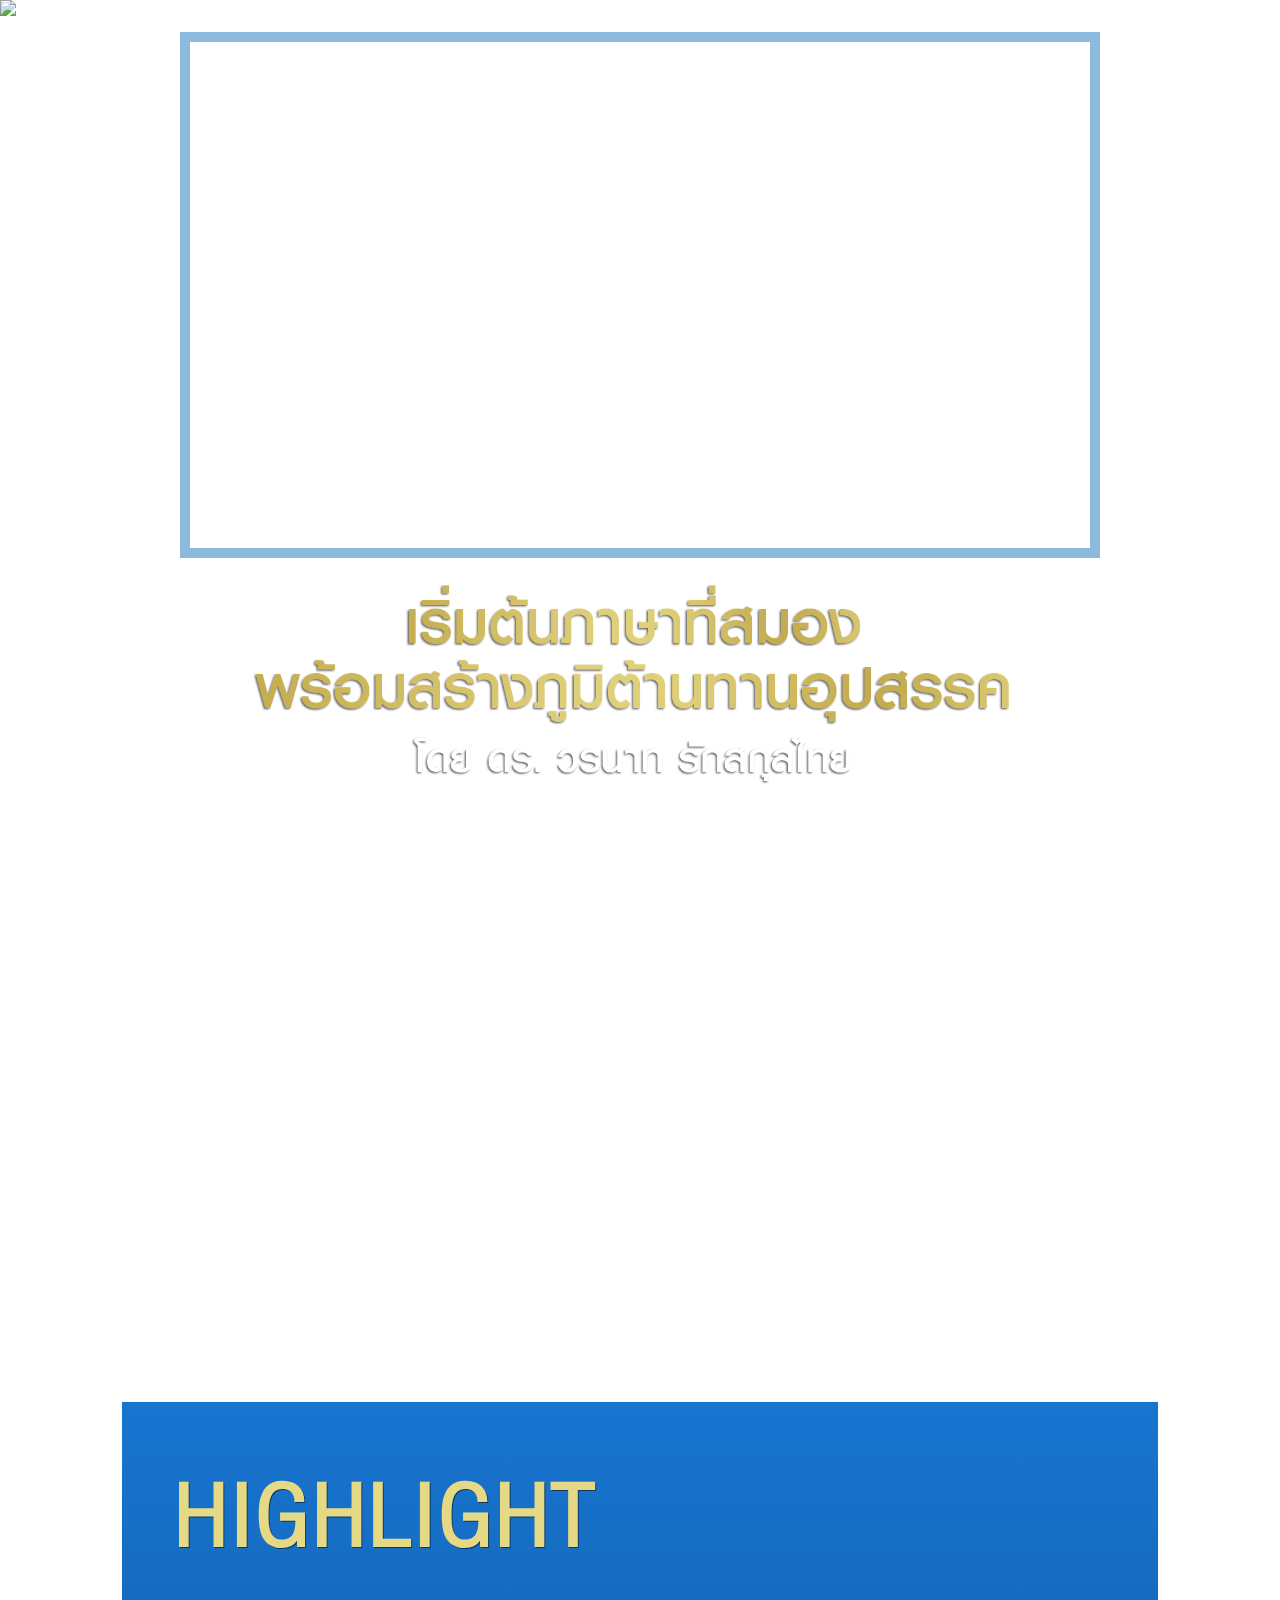
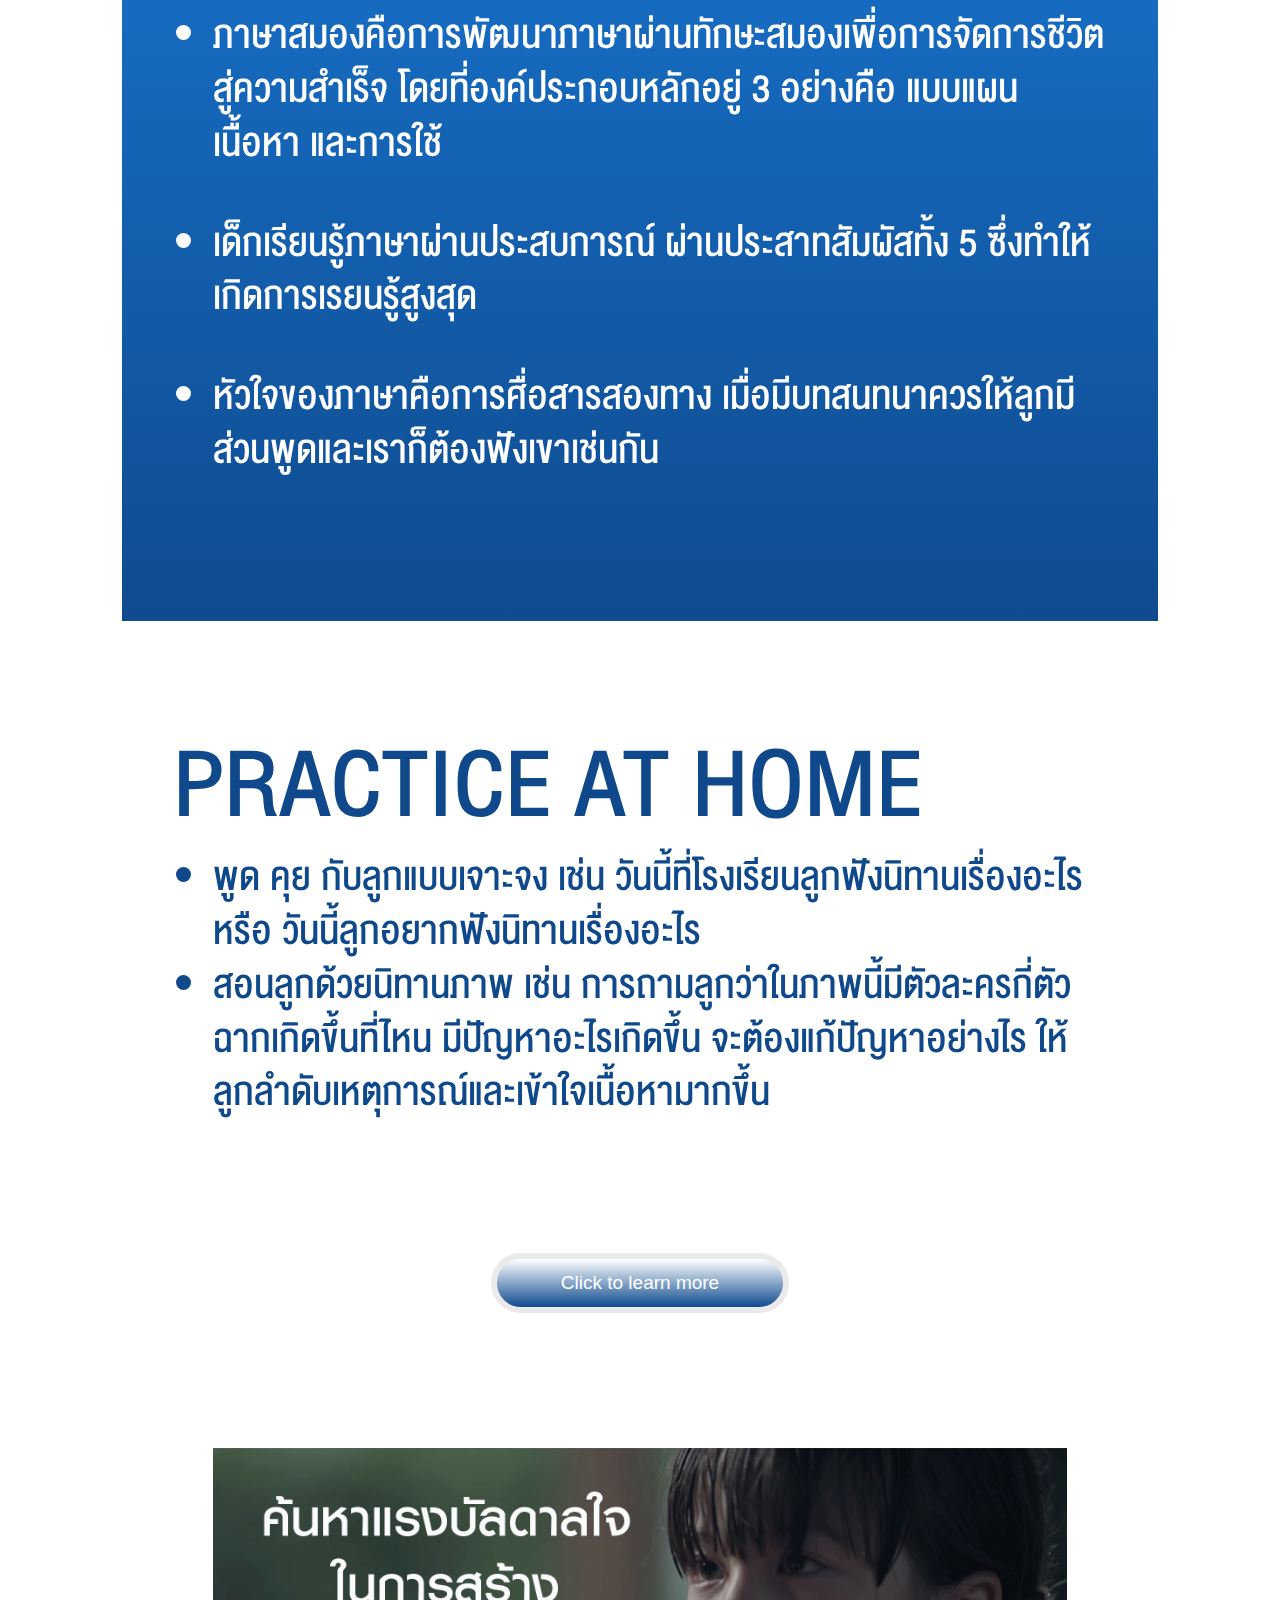
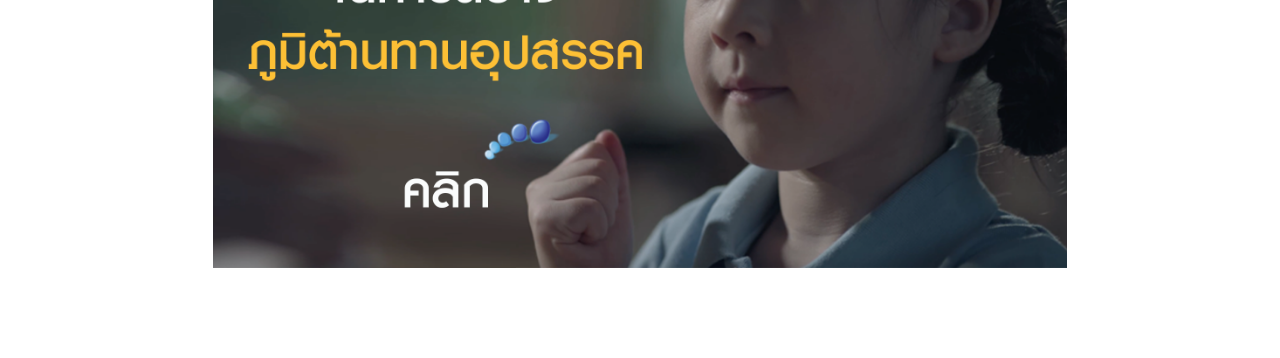
==== commit 19fa1fad: "fix layout and some style" ====
--- a/index.html
+++ b/index.html
@@ -20,10 +20,12 @@
 </head>
 <body>
 <!-- background -->
-<div class="backgorund-img"><img src="assets/img/background.png"></div>
+<div class="backgorund-img">
+    <img src="assets/img/background.png">
+</div>
 
 <!-- video -->
-<div class="container">
+<div class="container video">
 
     <!-- 16:9 aspect ratio -->
     <div class="row">
@@ -42,7 +44,7 @@
     <div class="row">
         <div class="col-md-12 col-xs-8 offset-xs-2">
             <div class="content-header text-center">
-                <img src="assets/img/text1.png" id="scrollDiv">
+                <img src="./assets/img/text1.png">
             </div>
         </div>
     </div>
@@ -76,18 +78,20 @@
                         <p>สอนลูกด้วยนิทานภาพ เช่น การถามลูกว่าในภาพนี้มีตัวละครกี่ตัว ฉากเกิดขึ้นที่ไหน มีปัญหาอะไรเกิดขึ้น จะต้องแก้ปัญหาอย่างไร ให้ลูกลำดับเหตุการณ์และเข้าใจเนื้อหามากขึ้น</p>
                     </li>
                 </ul>
-                <div class="text-center">
-                    <input type="button" value="Click to learn more">
-                </div>
             </div>
         </div>
     </div>
 </div>
 
+<!-- btn click to learn more-->
+<div class="text-center">
+    <input type="button" value="Click to learn more">
+</div>
+
 <!-- jombo -->
 <div class="container-fluid">
     <div class="row">
-        <div class="col-md-8 offset-md-2 col-xs-10 offset-xs-1">
+        <div class="col-md-8 offset-md-2 col-xs-10 offset-xs-1 banner">
             <a href="#" ><img src="assets/brand/banner.png" alt="" class="img-fluid"></a>
         </div>
     </div>
--- a/assets/css/style.css
+++ b/assets/css/style.css
@@ -3,12 +3,16 @@
 }
 
 .backgorund-img > img{
+    background-repeat: no-repeat;
     width: 100%;
-    background-repeat: no-repeat;
     background-size: cover;
     background-position: center;
     position: absolute;
     z-index: -1;
+}
+
+.video{
+    padding-top: 2.5vw;
 }
 
 .video-box{
@@ -22,33 +26,33 @@
 .content-header > img{
     width: 80%;
     height: auto;
-    margin-top: 10px;
-    margin-bottom: 290px;
+    margin-top: 0;
+    margin-bottom: 42vw;
 }
 
 .text-shadow-black{
     text-shadow: 1px 1px rgba(0,0,0,0.5);
 }
 
-.content-header > p{
-    color: white;
-    font-size: 160%;
-}
-
 .content-box:nth-child(odd){
-    margin: 50px 0;
+    margin: 5vh 0;
     padding: 5%;
     background: linear-gradient( 0deg, rgb(15,75,143), rgb(24,117,208));
 }
 
 .content-box:nth-child(odd) > h1{
     color: rgb(230,217,133);
+    font-size: 10vw;
+    line-height: 10vw;
+    font-family: 'Db helvethaica x med cond v3', sans-serif;
+    text-transform: uppercase;
+    margin: 0 0 3vh 0;
 }
 
 .content-box:nth-child(odd) > ul,.content-box:nth-child(odd) > ul > li > p{
     color: white;
-    font-size: 65px;
-    line-height: 65px;
+    font-size: 4.2vw;
+    line-height: 4.2vw;
     font-family: 'Db helvethaica x med cond v3', sans-serif;
     font-weight: 500;
     padding-bottom: 30px;
@@ -61,11 +65,16 @@
 
 .content-box:nth-child(even) > h1,.content-box:nth-child(even) > ul,.content-box:nth-child(even) > ul > li > p{
     color: rgb(15,73,139);
+    font-size: 10vw;
+    line-height: 10vw;
+    font-family: 'Db helvethaica x med cond v3', sans-serif;
+    text-transform: uppercase;
+    margin: 0;
 }
 
 .content-box:nth-child(even) > ul,.content-box:nth-child(even) > ul > li > p{
-    font-size: 65px;
-    line-height: 65px;
+    font-size: 4.2vw;
+    line-height: 4.2vw;
     font-family: 'Db helvethaica x med cond v3', sans-serif;
     font-weight: 500;
 }
@@ -79,15 +88,21 @@
 }
 
 input[type="button"]{
-    margin: 15px 0;
-    padding: 7.5px 35px;
-    border-radius: 19px;
+    margin: 3.5vh 0 15vh 0;
+    padding: 1vw 5vw;
+    border-radius: 2.7vw;
     color: white;
-    border: 4px solid #eaeaea;
+    border: 6px solid #eaeaea;
     background: linear-gradient( 0deg, rgb(15,75,143), rgb(255,255,255));
+    font-size: 19px;
+}
+
+.banner{
+    margin-bottom: 10vh;
 }
 
 @media only screen and (max-width: 992px) {
+
     .embed-responsive-21by9{
         display: block;
     }
@@ -105,39 +120,38 @@
         border: 7px solid rgb(139,186,221);
     }
 
-    .content-header > img{
-        margin-top: 10px;
-        margin-bottom: 90px;
-    }
 
-    .content-box:nth-child(even) > ul,.content-box:nth-child(even) > ul > li > p,.content-box:nth-child(odd) > ul > li > p,.content-box:nth-child(odd){
+    .content-box:nth-child(even) > ul,.content-box:nth-child(even) > ul > li > p,.content-box:nth-child(odd) > ul > li > p,.content-box:nth-child(odd) > ul{
         font-size: 40px;
         line-height: 40px;
         padding-bottom: 20px;
     }
+
+    .content-box:nth-child(odd) > h1,.content-box:nth-child(even) > h1{
+        font-size: 92px;
+        line-height: 92px;
+    }
 }
 
 @media only screen and (max-width: 773px) {
-    .content-header > img{
-        margin-top: 10px;
-        margin-bottom: 160px;
+
+    .video{
+        padding-top: 0;
     }
 
     input[type="button"]{
-        margin: 35px 0 0 0;
+        margin: 1vh 0 5vh 0;
     }
 
-    .content-box:nth-child(even) > ul,.content-box:nth-child(even) > ul > li > p,.content-box:nth-child(odd) > ul > li > p,.content-box:nth-child(odd){
+    .content-box:nth-child(even) > ul,.content-box:nth-child(even) > ul > li > p,.content-box:nth-child(odd) > ul > li > p,.content-box:nth-child(odd) > ul{
         font-size: 36px;
         line-height: 36px;
         padding-bottom: 18px;
     }
-}
 
-@media only screen and (max-width: 700px) {
-    .content-header > img{
-        margin-top: 10px;
-        margin-bottom: 90px;
+    .content-box:nth-child(odd) > h1,.content-box:nth-child(even) > h1{
+        font-size: 84px;
+        line-height: 84px;
     }
 }
 
@@ -149,14 +163,16 @@
         margin: 0;
     }
 
-    .content-box:nth-child(even) > ul,.content-box:nth-child(even) > ul > li > p,.content-box:nth-child(odd) > ul > li > p,.content-box:nth-child(odd){
+    .content-box:nth-child(even) > ul,.content-box:nth-child(even) > ul > li > p,.content-box:nth-child(odd) > ul > li > p,.content-box:nth-child(odd) > ul{
         font-size: 32px;
         line-height: 32px;
         padding-bottom: 17px;
     }
 
     .content-box:nth-child(odd) > h1,.content-box:nth-child(even) > h1{
-        font-size: 25px;
+        font-size: 65px;
+        line-height: 65px;
+        text-align: center;
     }
 }
 
